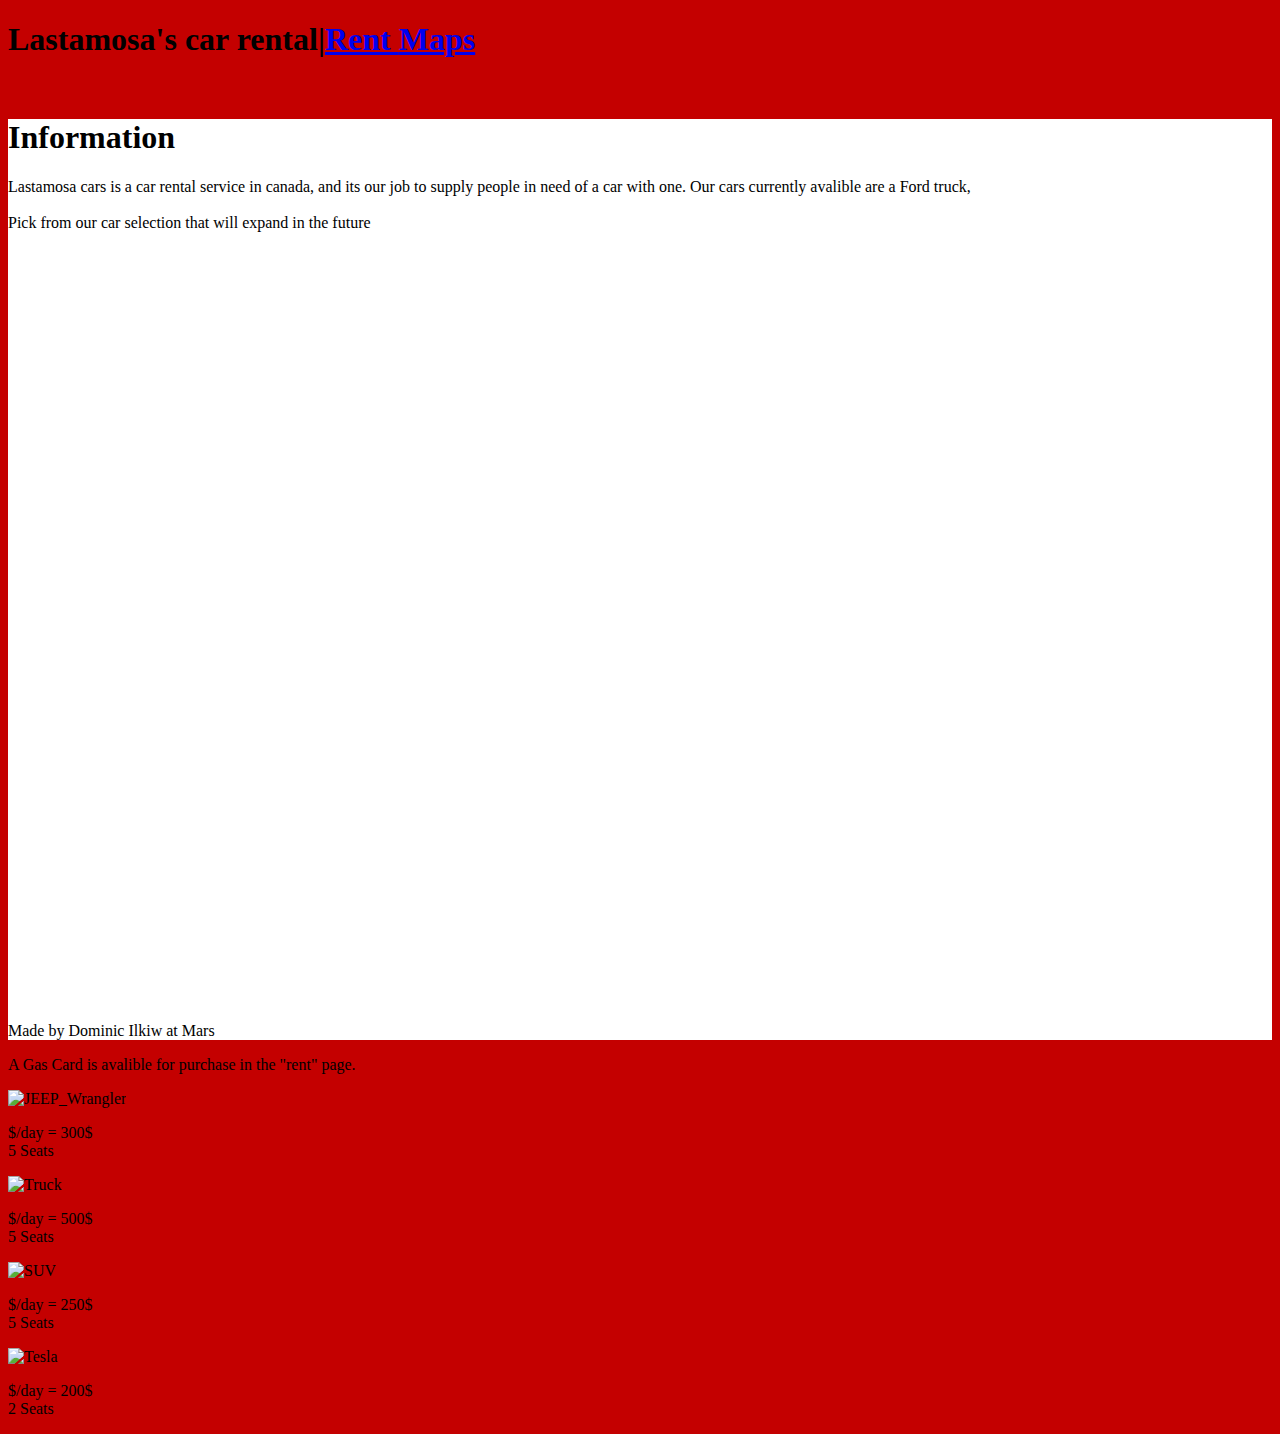
==== Page_1.html @ 99af5f05 "Update and rename README.md to Page_1.html" ====
<!DOCTYPE html>
<html lang = "en-CA"> 
 
     <head>
      <title>Lastamosa Cars</title>
      <link rel="stylesheet" href="Style_sheet.css">
      <link rel="shortcut icon" type="image/jpg" href="Images/steeringwheel1.jpg">
    </head>
<style>
   body {
      background-color: #c40000;
   }
</style>

   <header>
<h1>Lastamosa's car rental|<a href="Linked_HTML_Pages/Form_Sheet.html" class="button">Rent </a><a href="https://www.google.com/maps" class="button">Maps</a></h1>

   </header>

   <br>

   <div class="row">
   <div class="column" style="background-color :white;">
      <h1>Information</h1>
      <p>Lastamosa cars is a car rental service in canada, and its our job to supply people in need of a car with one. Our cars currently avalible are a Ford truck,  <br><br>Pick from our car selection that will expand in the future</p>
      <p><br><br><br><br><br><br><br><br><br><br><br><br><br><br><br><br><br><br><br><br><br><br><br><br><br><br><br><br><br><br><br><br><br><br><br><br><br><br><br><br><br><br><br>Made by Dominic Ilkiw at Mars</p>
</div>
<div class="column">
</div>
<p>A Gas Card is avalible for purchase in the "rent" page.</p>
<h style="text-align: right;"><img src="Images/JEEP_Wrangler.jpg" alt="JEEP_Wrangler" style="width: auto;height: auto;"></h>
<p>$/day = 300$<br>5 Seats<br></p>
<h style="text-align: right;"><img src="Images/pickuptruck.jpg" alt="Truck" style="width: auto;height: auto;"></h>
<p>$/day = 500$<br>5 Seats<br></p>
<h style="text-align: right;"><img src="Images/SUV.jpg" alt="SUV" style="width: auto;height: auto;"></h>
<p>$/day = 250$<br>5 Seats<br></p>
<h style="text-align: right;"><img src="Images/Tesla_S.jpg" alt="Tesla" style="width: auto;height: auto;"></h>
<p>$/day = 200$<br>2 Seats<br></p>


</html>
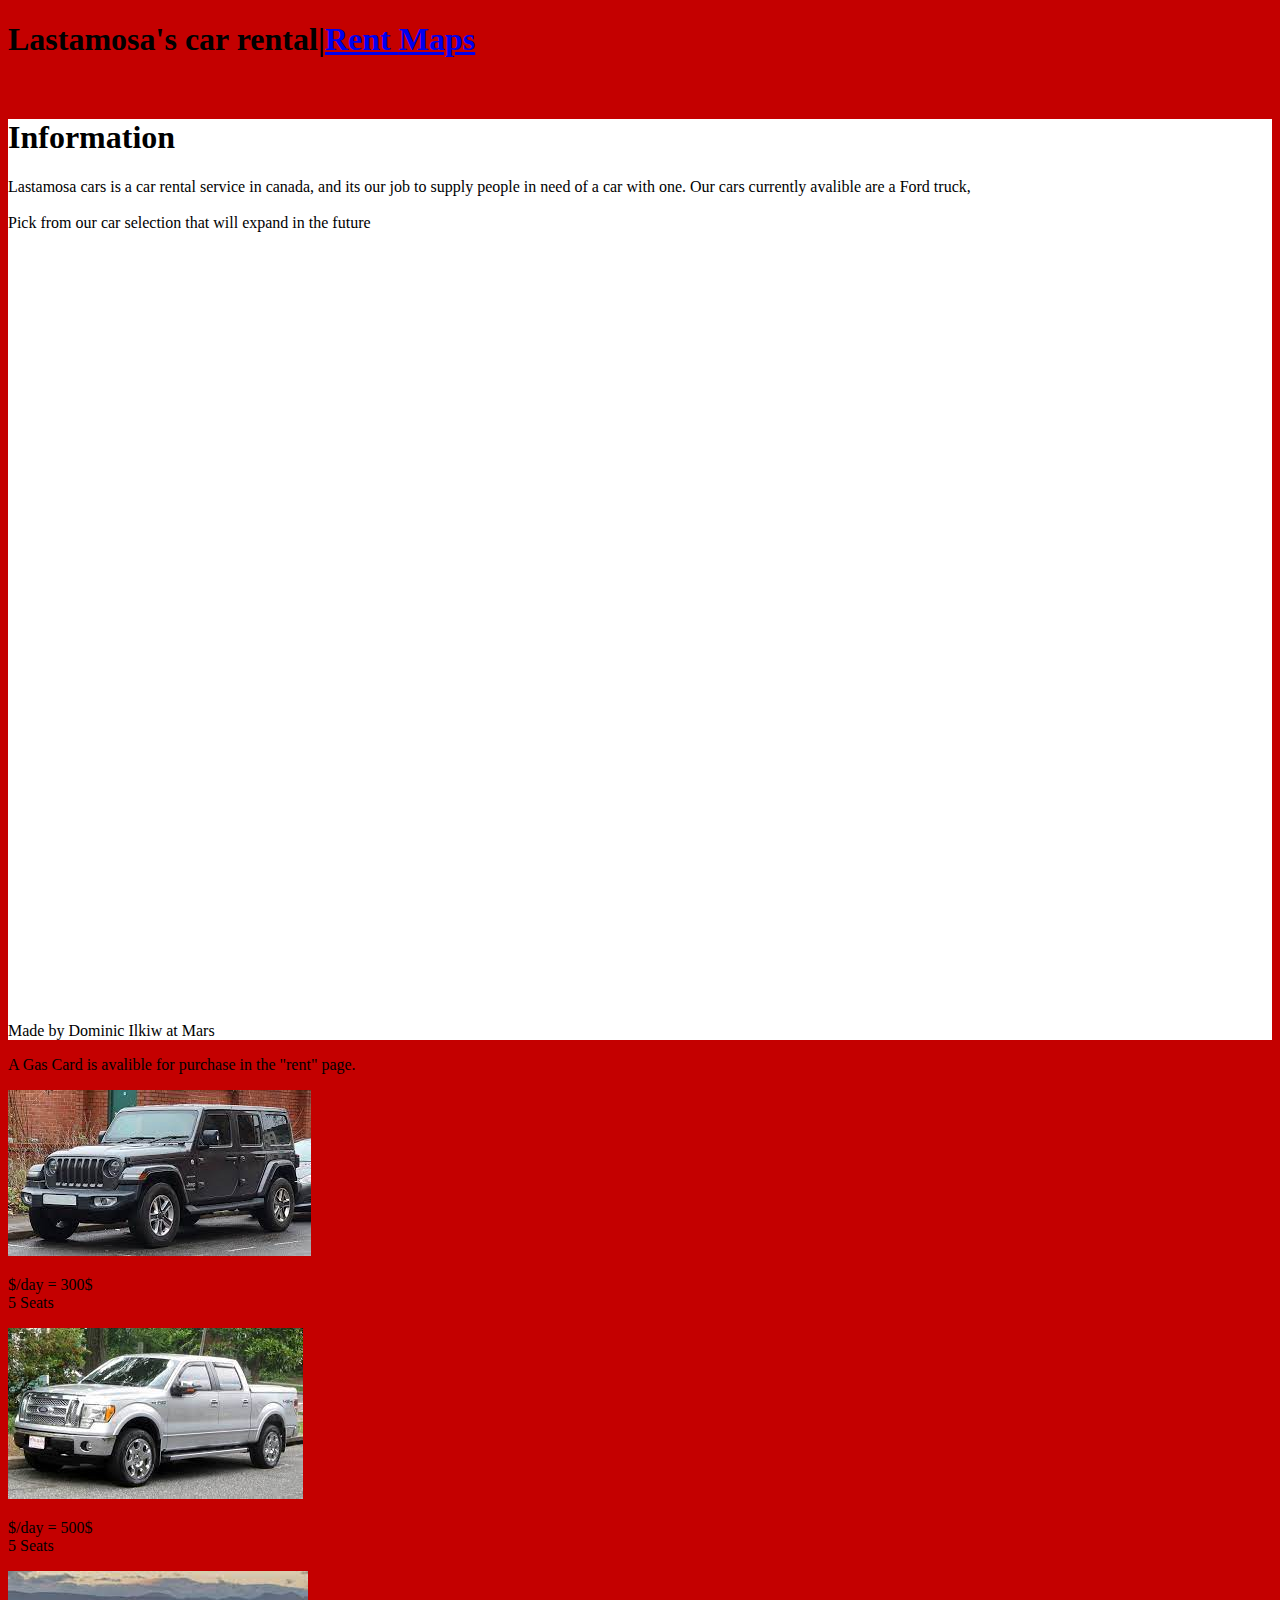
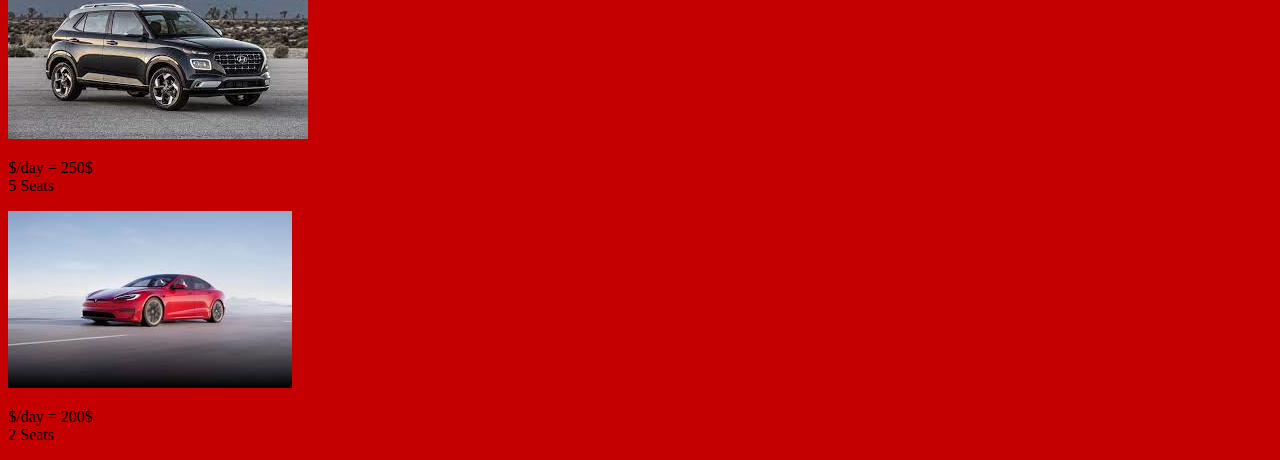
==== commit 228794d2: "Rename index.html to Page_1.html" ====
--- a/Page_1.html
+++ b/Page_1.html
@@ -39,3 +39,4 @@
 
 
 </html>
+
